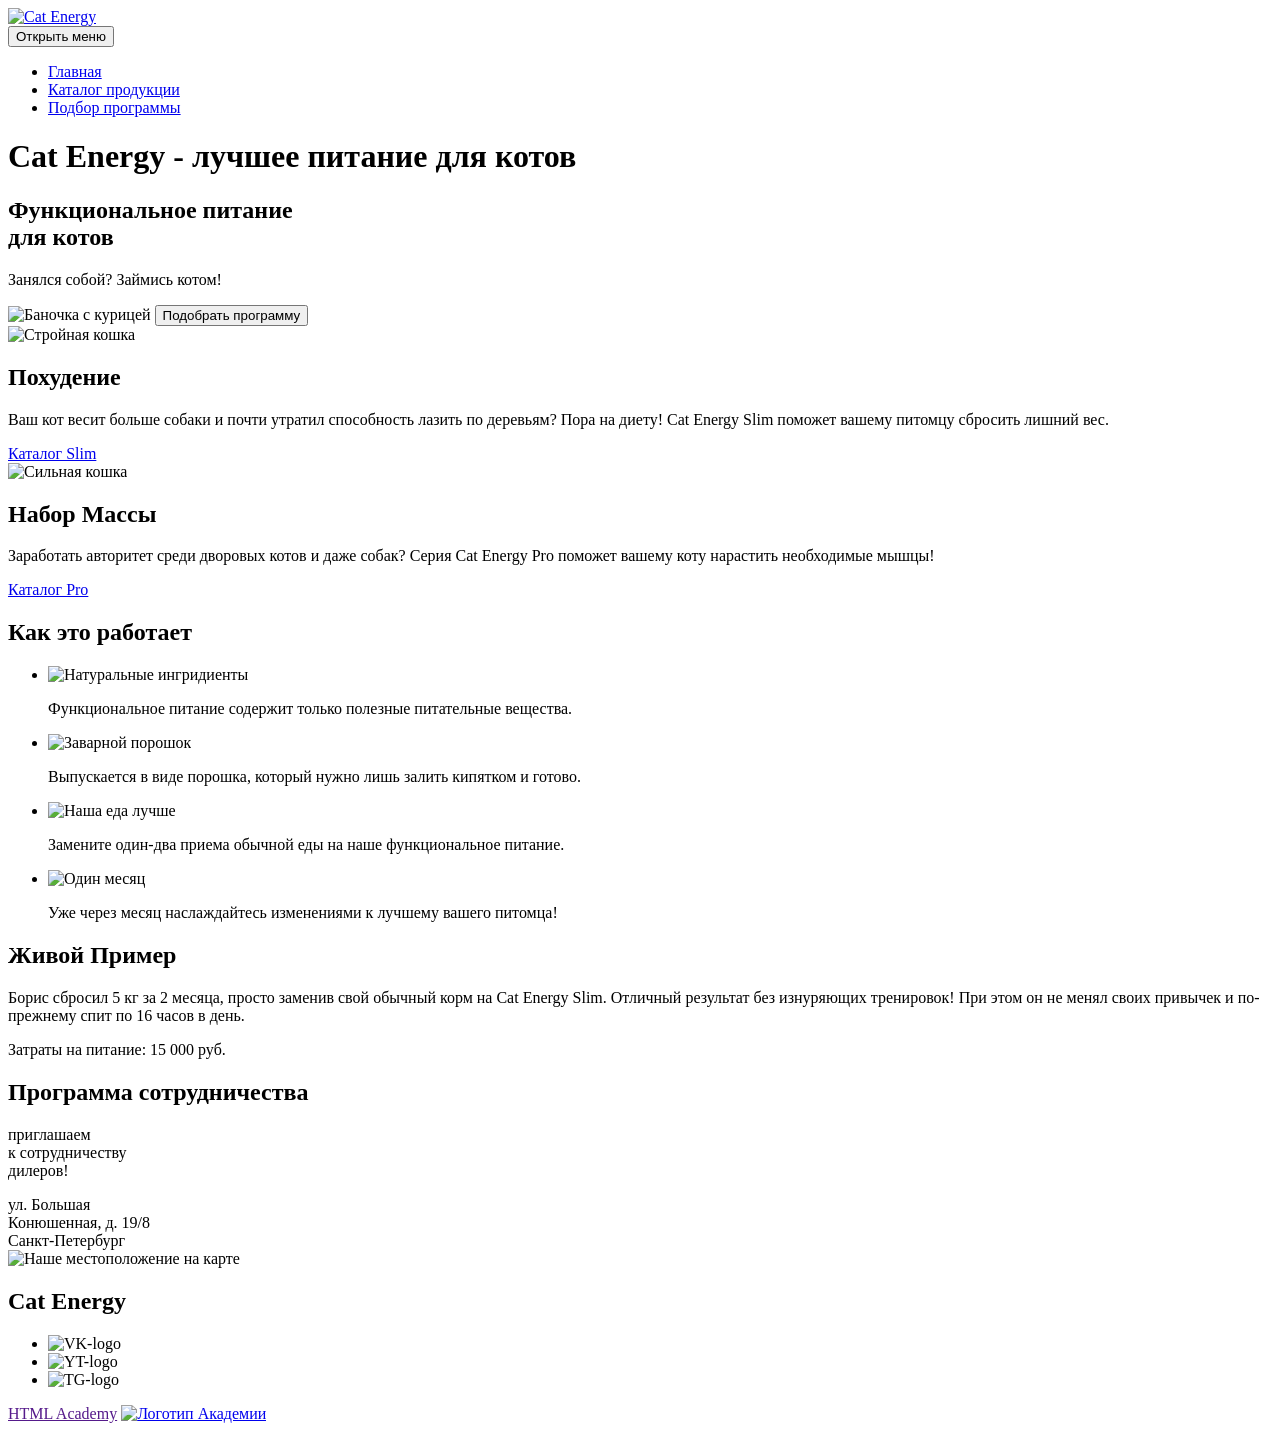
==== 2/index.html @ 4ba9742b "Deploying to gh-pages from @ htmlacademy-adaptive/2426485-cat-energy-2@b327b4ce2df1afa1200d740538420" ====
<!DOCTYPE html><html class="page" lang="ru"><head><meta charset="UTF-8"><title>Cat Energy</title><meta name="viewport" content="width=device-width,initial-scale=1"><link rel="stylesheet" href="styles/styles.css"><script src="scripts/index.js" defer="defer"></script></head><body class="page__body"><header class="main-header"><a href="#" class="main-header__logo"><img src="#" alt="Cat Energy"></a><nav class="main-nav"><button class="main-nav__toggle"><span class="visually-hidden">Открыть меню</span></button><div class="main-nav__container"><ul class="main-nav__list site-list"><li class="site-list__item site-list__item-current"><a href="#">Главная</a></li><li class="site-list__item"><a href="#">Каталог продукции</a></li><li class="site-list__item"><a href="#">Подбор программы</a></li></ul></div></nav></header><main class="main-container"><h1 class="visually-hidden">Cat Energy - лучшее питание для котов</h1><section class="hero"><div class="hero__container"><h2 class="hero__title">Функциональное питание<br>для котов</h2><p class="hero__slogan">Занялся собой? Займись котом!</p><img src="#" alt="Баночка с курицей" class="hero__pocket-chicken"> <button class="hero__button">Подобрать программу</button></div></section><section class="nutrition-programms"><div class="nutrition-programms__container"><div class="nutrition-programms__slim-programm"><img src="#" alt="Стройная кошка" class="slim-programm__image"><h2 class="slim-programm__title">Похудение</h2><p class="slim-programm__text">Ваш кот весит больше собаки и почти утратил способность лазить по деревьям? Пора на диету! Cat Energy Slim поможет вашему питомцу сбросить лишний вес.</p><a href="#" class="slim-programm__catalog-link">Каталог Slim</a></div><div class="nutrition-programms__heavy-programm"><img src="#" alt="Сильная кошка" class="heavy-programm__image"><h2 class="heavy__title">Набор Массы</h2><p class="heavy-programm__text">Заработать авторитет среди дворовых котов и даже собак? Серия Cat Energy Pro поможет вашему коту нарастить необходимые мышцы!</p><a href="#" class="heavy-programm__catalog-link">Каталог Pro</a></div></div></section><section class="advantages"><h2 class="advantages__title">Как это работает</h2><div class="advantages__list-container"><ul class="advantages__list"><li class="advantages-list__item"><img src="#" alt="Натуральные ингридиенты" class="item__natural-ingredients"><p class="item-text">Функциональное питание содержит только полезные питательные вещества.</p></li><li class="advantages-list__item"><img src="#" alt="Заварной порошок" class="item__powder"><p class="item__text">Выпускается в виде порошка, который нужно лишь залить кипятком и готово.</p></li><li class="advantages-list__item"><img src="#" alt="Наша еда лучше" class="item__our-food"><p>Замените один-два приема обычной еды на наше функциональное питание.</p></li><li class="advantages-list__item"><img src="#" alt="Один месяц" class="item__time"><p class="item-text">Уже через месяц наслаждайтесь изменениями к лучшему вашего питомца!</p></li></ul></div></section><section class="example"><h2 class="example__title">Живой Пример</h2><div class="example__container"><p class="example-text">Борис сбросил 5 кг за 2 месяца, просто заменив свой обычный корм на Cat Energy Slim. Отличный результат без изнуряющих тренировок! При этом он не менял своих привычек и по-прежнему спит по 16 часов в день.</p></div><div class="statisticks-container"></div><p class="example-price">Затраты на питание: 15 000 руб.</p></section><section class="promo"><h2 class="visually-hidden">Программа сотрудничества</h2><div class="promo__container"><p class="promo-text">приглашаем<br>к сотрудничеству<br>дилеров!</p><adress class="promo__our-adress">ул. Большая<br>Конюшенная, д. 19/8<br>Санкт-Петербург</adress></div><img src="#" alt="Наше местоположение на карте" class="promo__map-adress"></section></main><footer class="main-footer"><h2 class="main-footer__title">Cat Energy</h2><div class="social-media-list__container"><ul class="social-media-list"><li class="social-media-list__item"><img src="#" alt="VK-logo" class="item__social-media-logo"></li><li class="social-media-list__item"><img src="#" alt="YT-logo" class="item__social-media-logo"></li><li class="social-media-list__item"><img src="#" alt="TG-logo" class="item__social-media-logo"></li></ul></div><div class="dev-links__container"><a href="" class="Academy-link">HTML Academy</a> <a href="#" class="academy-logo"><img src="#" alt="Логотип Академии" class="dev-links__academy-logo"></a></div></footer></body></html>
---- 2/styles/styles.css ----
.header{color:#fff;background-color:#639;padding:10px 15px}
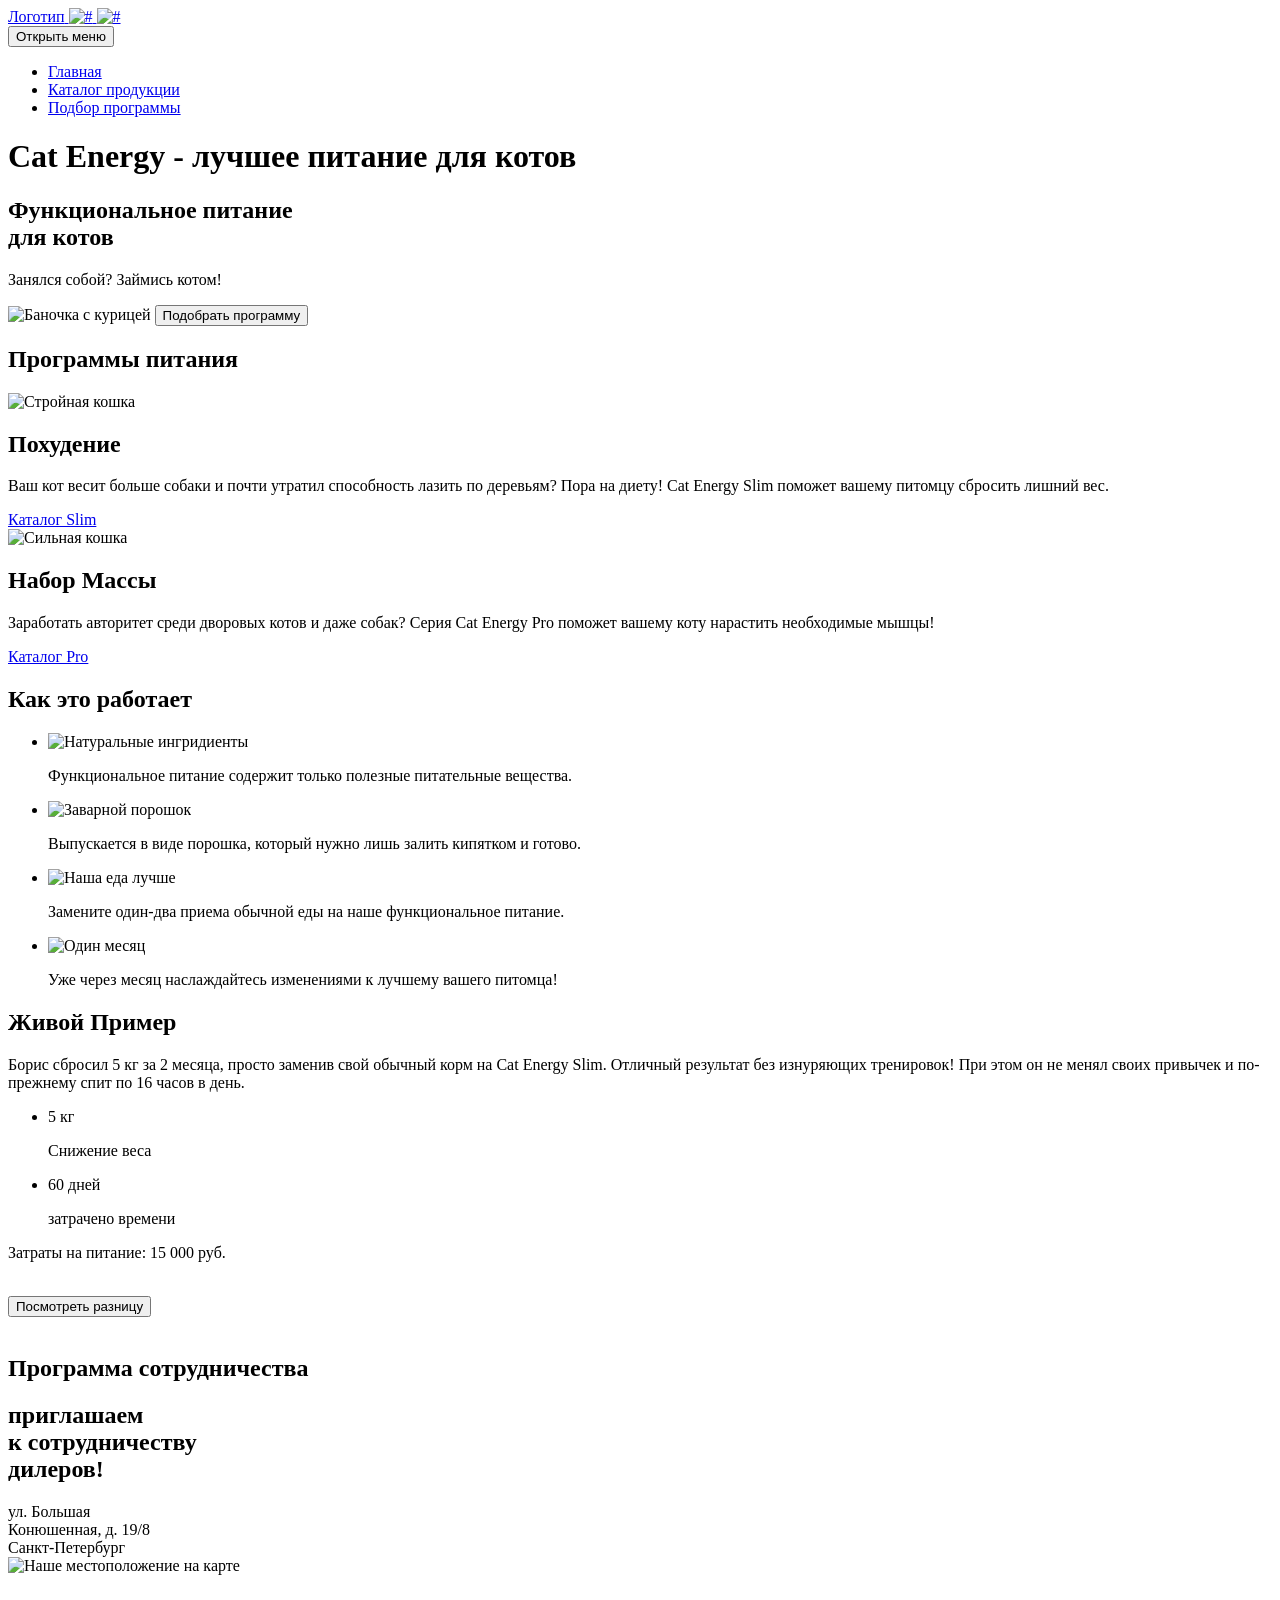
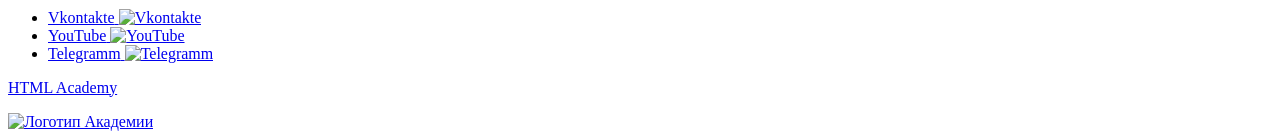
==== commit 89b66c8a: "Deploying to gh-pages from @ htmlacademy-adaptive/2426485-cat-energy-2@b327b4ce2df1afa1200d740538420" ====
--- a/2/index.html
+++ b/2/index.html
@@ -1 +1 @@
-<!DOCTYPE html><html class="page" lang="ru"><head><meta charset="UTF-8"><title>Cat Energy</title><meta name="viewport" content="width=device-width,initial-scale=1"><link rel="stylesheet" href="styles/styles.css"><script src="scripts/index.js" defer="defer"></script></head><body class="page__body"><header class="main-header"><a href="#" class="main-header__logo"><img src="#" alt="Cat Energy"></a><nav class="main-nav"><button class="main-nav__toggle"><span class="visually-hidden">Открыть меню</span></button><div class="main-nav__container"><ul class="main-nav__list site-list"><li class="site-list__item site-list__item-current"><a href="#">Главная</a></li><li class="site-list__item"><a href="#">Каталог продукции</a></li><li class="site-list__item"><a href="#">Подбор программы</a></li></ul></div></nav></header><main class="main-container"><h1 class="visually-hidden">Cat Energy - лучшее питание для котов</h1><section class="hero"><div class="hero__container"><h2 class="hero__title">Функциональное питание<br>для котов</h2><p class="hero__slogan">Занялся собой? Займись котом!</p><img src="#" alt="Баночка с курицей" class="hero__pocket-chicken"> <button class="hero__button">Подобрать программу</button></div></section><section class="nutrition-programms"><div class="nutrition-programms__container"><div class="nutrition-programms__slim-programm"><img src="#" alt="Стройная кошка" class="slim-programm__image"><h2 class="slim-programm__title">Похудение</h2><p class="slim-programm__text">Ваш кот весит больше собаки и почти утратил способность лазить по деревьям? Пора на диету! Cat Energy Slim поможет вашему питомцу сбросить лишний вес.</p><a href="#" class="slim-programm__catalog-link">Каталог Slim</a></div><div class="nutrition-programms__heavy-programm"><img src="#" alt="Сильная кошка" class="heavy-programm__image"><h2 class="heavy__title">Набор Массы</h2><p class="heavy-programm__text">Заработать авторитет среди дворовых котов и даже собак? Серия Cat Energy Pro поможет вашему коту нарастить необходимые мышцы!</p><a href="#" class="heavy-programm__catalog-link">Каталог Pro</a></div></div></section><section class="advantages"><h2 class="advantages__title">Как это работает</h2><div class="advantages__list-container"><ul class="advantages__list"><li class="advantages-list__item"><img src="#" alt="Натуральные ингридиенты" class="item__natural-ingredients"><p class="item-text">Функциональное питание содержит только полезные питательные вещества.</p></li><li class="advantages-list__item"><img src="#" alt="Заварной порошок" class="item__powder"><p class="item__text">Выпускается в виде порошка, который нужно лишь залить кипятком и готово.</p></li><li class="advantages-list__item"><img src="#" alt="Наша еда лучше" class="item__our-food"><p>Замените один-два приема обычной еды на наше функциональное питание.</p></li><li class="advantages-list__item"><img src="#" alt="Один месяц" class="item__time"><p class="item-text">Уже через месяц наслаждайтесь изменениями к лучшему вашего питомца!</p></li></ul></div></section><section class="example"><h2 class="example__title">Живой Пример</h2><div class="example__container"><p class="example-text">Борис сбросил 5 кг за 2 месяца, просто заменив свой обычный корм на Cat Energy Slim. Отличный результат без изнуряющих тренировок! При этом он не менял своих привычек и по-прежнему спит по 16 часов в день.</p></div><div class="statisticks-container"></div><p class="example-price">Затраты на питание: 15 000 руб.</p></section><section class="promo"><h2 class="visually-hidden">Программа сотрудничества</h2><div class="promo__container"><p class="promo-text">приглашаем<br>к сотрудничеству<br>дилеров!</p><adress class="promo__our-adress">ул. Большая<br>Конюшенная, д. 19/8<br>Санкт-Петербург</adress></div><img src="#" alt="Наше местоположение на карте" class="promo__map-adress"></section></main><footer class="main-footer"><h2 class="main-footer__title">Cat Energy</h2><div class="social-media-list__container"><ul class="social-media-list"><li class="social-media-list__item"><img src="#" alt="VK-logo" class="item__social-media-logo"></li><li class="social-media-list__item"><img src="#" alt="YT-logo" class="item__social-media-logo"></li><li class="social-media-list__item"><img src="#" alt="TG-logo" class="item__social-media-logo"></li></ul></div><div class="dev-links__container"><a href="" class="Academy-link">HTML Academy</a> <a href="#" class="academy-logo"><img src="#" alt="Логотип Академии" class="dev-links__academy-logo"></a></div></footer></body></html>+<!DOCTYPE html><html class="page" lang="ru"><head><meta charset="UTF-8"><title>Cat Energy</title><meta name="viewport" content="width=device-width,initial-scale=1"><link rel="stylesheet" href="styles/styles.css"><script src="scripts/index.js" defer="defer"></script></head><body class="page__body"><header class="main-header"><a class="main-header__logo logo" href="index.html"><span class="visually-hidden">Логотип</span> <img class="logo__image logo__image--icon" src="#" alt="#" width="0" height="0"> <img class="logo__image logo__image--text" src="#" alt="#" width="0" height="0"></a><nav class="main-nav"><button class="main-nav__toggle" type="button"><span class="visually-hidden">Открыть меню</span></button><div class="main-nav__container"><ul class="main-nav__list site-list"><li class="site-list__item site-list__item-current"><a href="index.html">Главная</a></li><li class="site-list__item"><a href="catalog.html">Каталог продукции</a></li><li class="site-list__item"><a href="#">Подбор программы</a></li></ul></div></nav></header><main class="main-container"><h1 class="visually-hidden">Cat Energy - лучшее питание для котов</h1><section class="hero"><div class="hero__container"><h2 class="hero__title">Функциональное питание<br>для котов</h2><p class="hero__slogan">Занялся собой? Займись котом!</p><img class="hero__pocket-chicken" src="#" alt="Баночка с курицей" width="0" height="0"> <button class="hero__button" type="button">Подобрать программу</button></div></section><section class="nutrition-programms"><h2 class="visually-hidden">Программы питания</h2><div class="nutrition-programms__container"><article class="nutrition-programms__article programm programm--slim"><img class="programm__image" src="#" alt="Стройная кошка" width="0" height="0"><h2 class="programm__title">Похудение</h2><p class="programm__text">Ваш кот весит больше собаки и почти утратил способность лазить по деревьям? Пора на диету! Cat Energy Slim поможет вашему питомцу сбросить лишний вес.</p><a class="programm__link" href="#">Каталог Slim</a></article><article class="nutrition-programms__article programm programm--pro"><img class="programm__image" src="#" alt="Сильная кошка" width="0" height="0"><h2 class="programm__title">Набор Массы</h2><p class="programm__text">Заработать авторитет среди дворовых котов и даже собак? Серия Cat Energy Pro поможет вашему коту нарастить необходимые мышцы!</p><a class="programm__link" href="#">Каталог Pro</a></article></div></section><section class="advantages"><h2 class="advantages__title">Как это работает</h2><div class="advantages__list-container"><ul class="advantages__list"><li class="advantages__item step step--leaf"><img class="step__image" src="#" alt="Натуральные ингридиенты" width="0" height="0"><p class="step__text">Функциональное питание содержит только полезные питательные вещества.</p></li><li class="advantages__item step step--liquid"><img class="step__image" src="#" alt="Заварной порошок" width="0" height="0"><p class="step__text">Выпускается в виде порошка, который нужно лишь залить кипятком и готово.</p></li><li class="advantages__item step step--fork"><img class="step__image" src="#" alt="Наша еда лучше" width="0" height="0"><p class="step__text">Замените один-два приема обычной еды на наше функциональное питание.</p></li><li class="advantages__item step step--timer"><img class="step__image" src="#" alt="Один месяц" width="0" height="0"><p class="step__text">Уже через месяц наслаждайтесь изменениями к лучшему вашего питомца!</p></li></ul></div></section><section class="example"><h2 class="example__title">Живой Пример</h2><div class="example__container"><p class="example__text">Борис сбросил 5 кг за 2 месяца, просто заменив свой обычный корм на Cat Energy Slim. Отличный результат без изнуряющих тренировок! При этом он не менял своих привычек и по-прежнему спит по 16 часов в день.</p></div><ul class="example__statisticks"><li class="example__item"><p class="example__number">5 кг</p><span class="example__desc">Снижение веса</span></li><li class="example__item"><p class="example__number">60 дней</p><span class="example__desc">затрачено времени</span></li></ul><p class="example__price">Затраты на питание: 15 000 руб.</p><div class="example__slider slider"><div class="slider__container"><img class="slider__image slider__image--fat" src="#" alt="" width="0" height="0"></div><button class="slider__button" type="button">Посмотреть разницу</button><div class="slider__container"><img class="slider__image slider__image--slim" src="#" alt="" width="0" height="0"></div></div></section><section class="contact"><h2 class="visually-hidden">Программа сотрудничества</h2><div class="contact__container"><h2 class="contact__title">приглашаем<br>к сотрудничеству<br>дилеров!</h2><div class="contact__address">ул. Большая<br>Конюшенная, д. 19/8<br>Санкт-Петербург</div></div><img class="contact__image" src="#" alt="Наше местоположение на карте" width="0" height="0"></section></main><footer class="footer"><img class="footer__logo" src="#" alt="" width="0" height="0"><ul class="footer__social social"><li class="social__item"><a class="social_link" href="#"><span class="visually-hidden">Vkontakte</span> <img class="social__image" src="#" alt="Vkontakte" width="0" height="0"></a></li><li class="social__item"><a class="social__link" href="#"><span class="visually-hidden">YouTube</span> <img class="social__image" src="#" alt="YouTube" width="0" height="0"></a></li><li class="social__item"><a class="social__link" href="#"><span class="visually-hidden">Telegramm</span> <img class="social__image" src="#" alt="Telegramm" width="0" height="0"></a></li></ul><a class="footer__academy academy" href="#"><p class="academy__text">HTML Academy</p><img class="academy__logo" src="#" alt="Логотип Академии" width="0" height="0"></a></footer></body></html>
